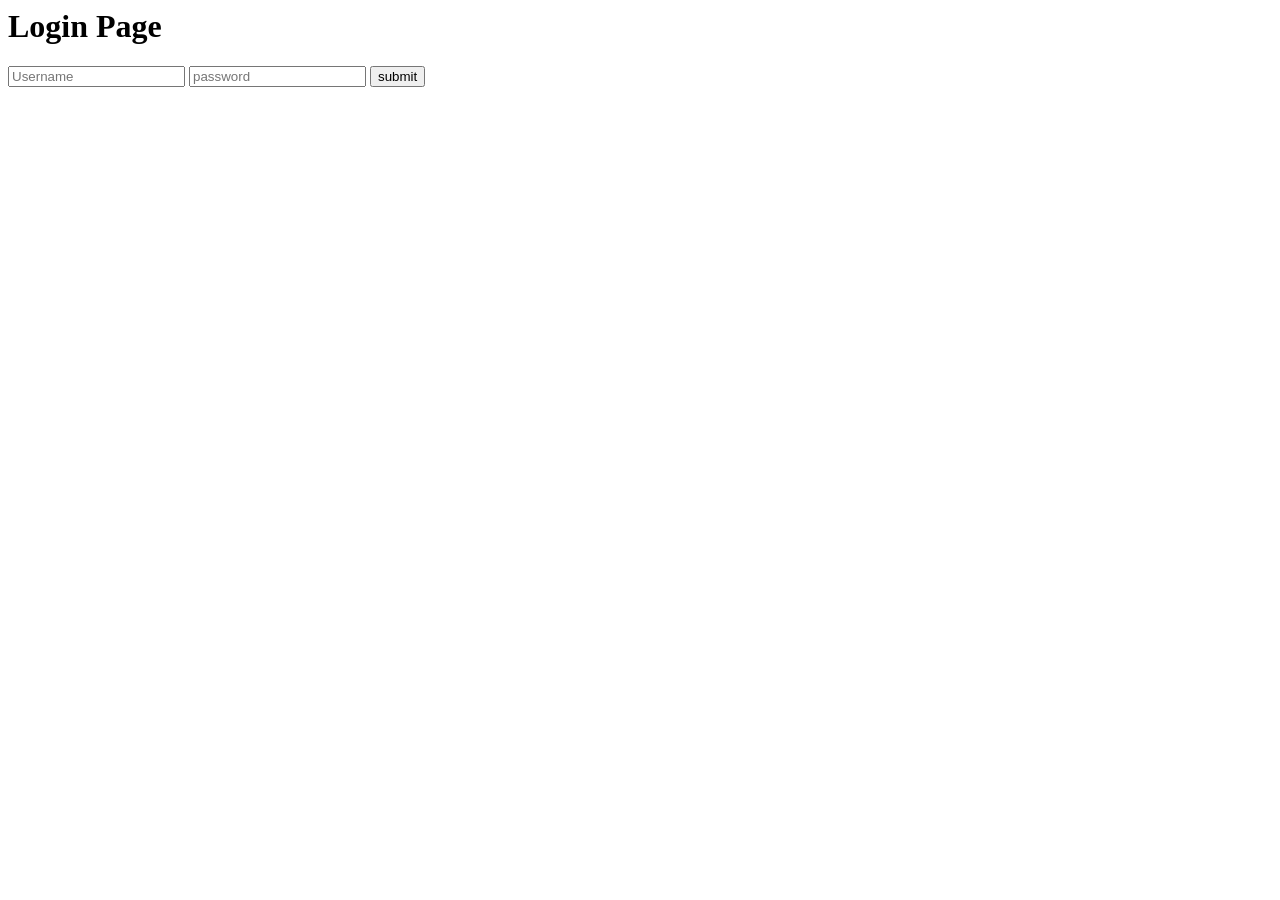
==== index.html @ b1f7ca3a "index.html created" ====
<html>
<head>
<title>
My awesome website
</title>
</head>
<body>
<h1> Login Page </h1>
<input type="text" placeholder="Username">
<input type="text" placeholder="password">
<button type="submit">submit</button>
</body>
</html>
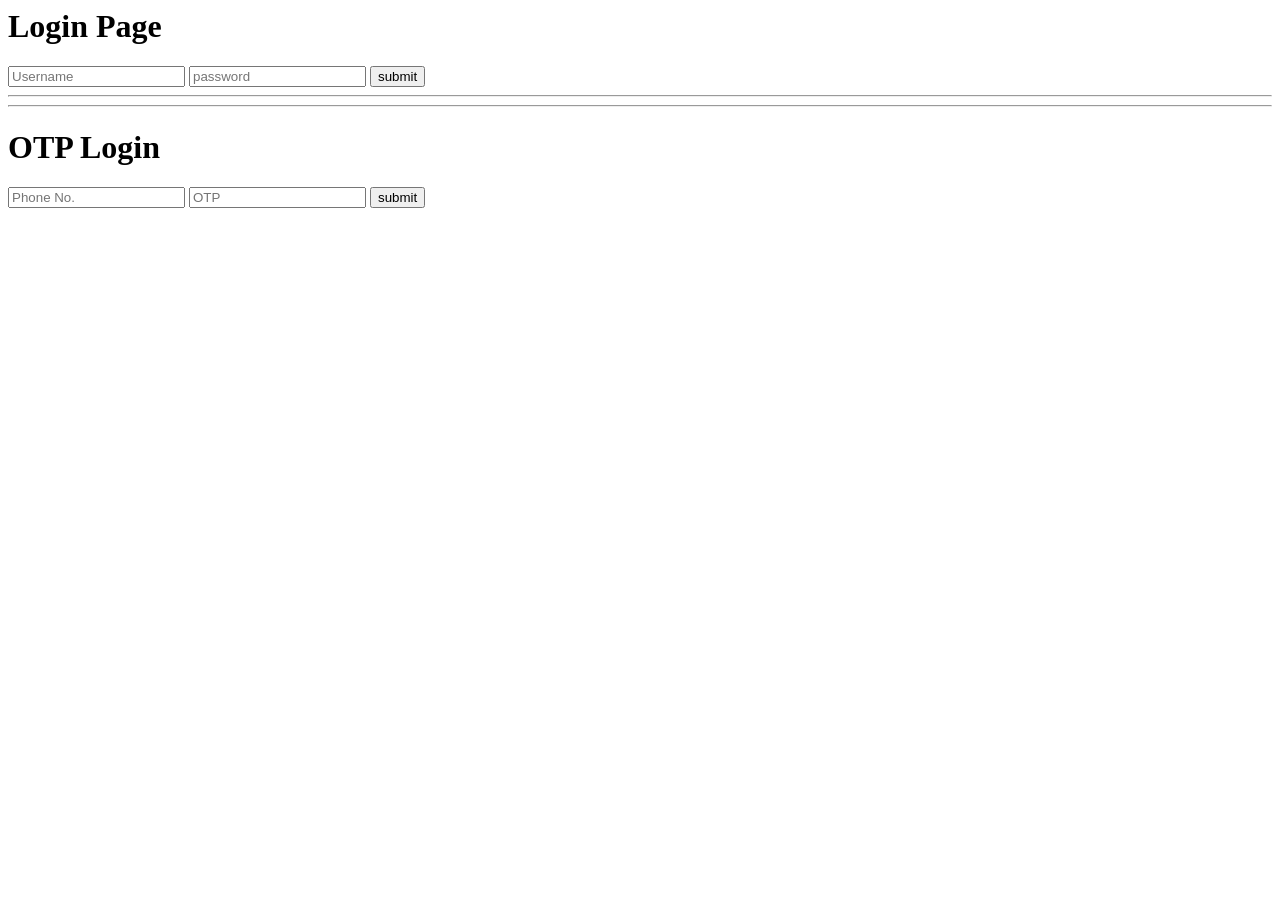
==== commit ed9bf28d: "final index.html" ====
--- a/index.html
+++ b/index.html
@@ -10,6 +10,10 @@
 <input type="text" placeholder="password">
 <button type="submit">submit</button>
 </body>
+<hr><hr>
+
+<h1> OTP Login </h1>
+<input type="number" placeholder="Phone No.">
+<input type="number" placeholder="OTP">
+<button type="submit">submit</button>
 </html>
-
-
